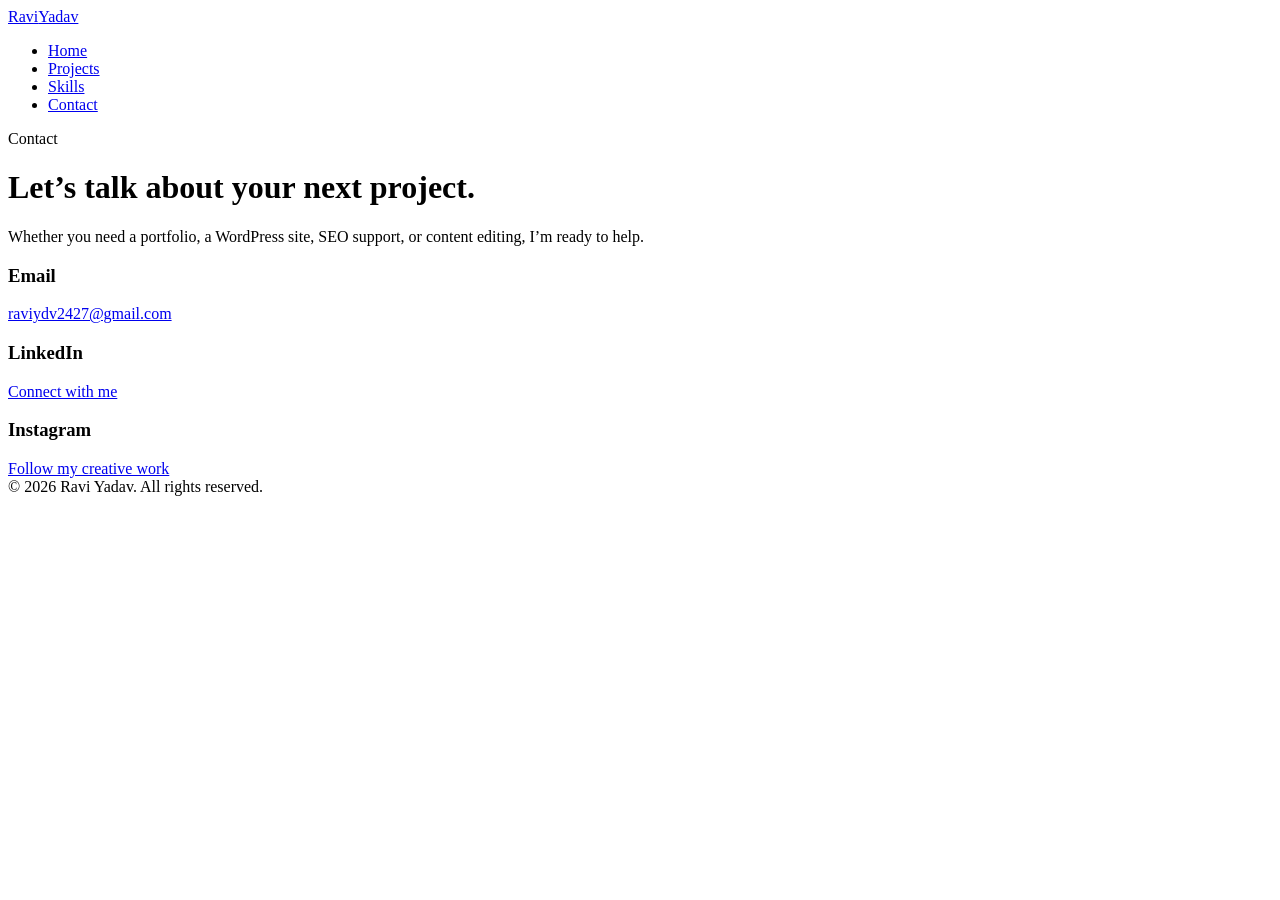
==== pages/contact.html @ fbea9c0e "Initial commit via Netlify [skip ci]" ====
<!DOCTYPE html>
<html lang="en">
<head>
  <meta charset="UTF-8" />
  <meta name="viewport" content="width=device-width, initial-scale=1.0" />
  <title>Contact | Ravi Yadav</title>
  <link rel="stylesheet" href="../CSS/style.css" />
</head>
<body>
  <header class="navbar">
    <a class="logo" href="INDEX.html">Ravi<span>Yadav</span></a>
    <nav>
      <ul class="nav-links">
        <li><a href="INDEX.html">Home</a></li>
        <li><a href="projects.html">Projects</a></li>
        <li><a href="skills.html">Skills</a></li>
        <li><a href="contact.html">Contact</a></li>
      </ul>
    </nav>
  </header>

  <main class="container page-top contact-page">
    <p class="section-label">Contact</p>
    <h1>Let’s talk about your next project.</h1>
    <p class="muted">Whether you need a portfolio, a WordPress site, SEO support, or content editing, I’m ready to help.</p>

    <section class="contact-grid">
      <article class="contact-card"><h3>Email</h3><a href="mailto:raviydv2427@gmail.com">raviydv2427@gmail.com</a></article>
      <article class="contact-card"><h3>LinkedIn</h3><a href="#">Connect with me</a></article>
      <article class="contact-card"><h3>Instagram</h3><a href="#">Follow my creative work</a></article>
    </section>
  </main>

  <footer class="footer">© 2026 Ravi Yadav. All rights reserved.</footer>
</body>
</html>
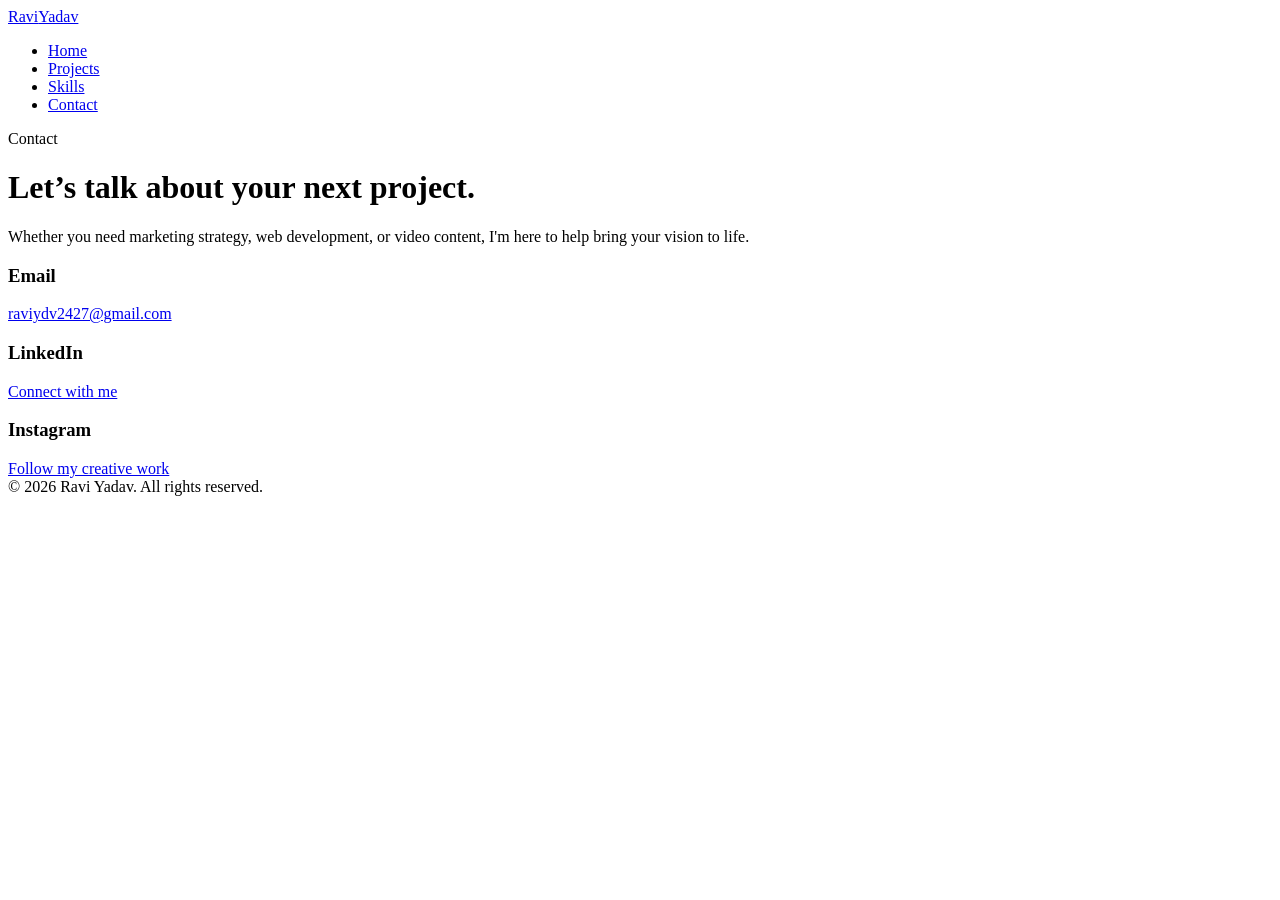
==== commit d1cd9bd8: "Update contact.html" ====
--- a/pages/contact.html
+++ b/pages/contact.html
@@ -21,8 +21,7 @@
 
   <main class="container page-top contact-page">
     <p class="section-label">Contact</p>
-    <h1>Let’s talk about your next project.</h1>
-    <p class="muted">Whether you need a portfolio, a WordPress site, SEO support, or content editing, I’m ready to help.</p>
+    <h1>Let’s talk about your next project.</h1>    <p class="muted">Whether you need marketing strategy, web development, or video content, I'm here to help bring your vision to life.</p>
 
     <section class="contact-grid">
       <article class="contact-card"><h3>Email</h3><a href="mailto:raviydv2427@gmail.com">raviydv2427@gmail.com</a></article>
